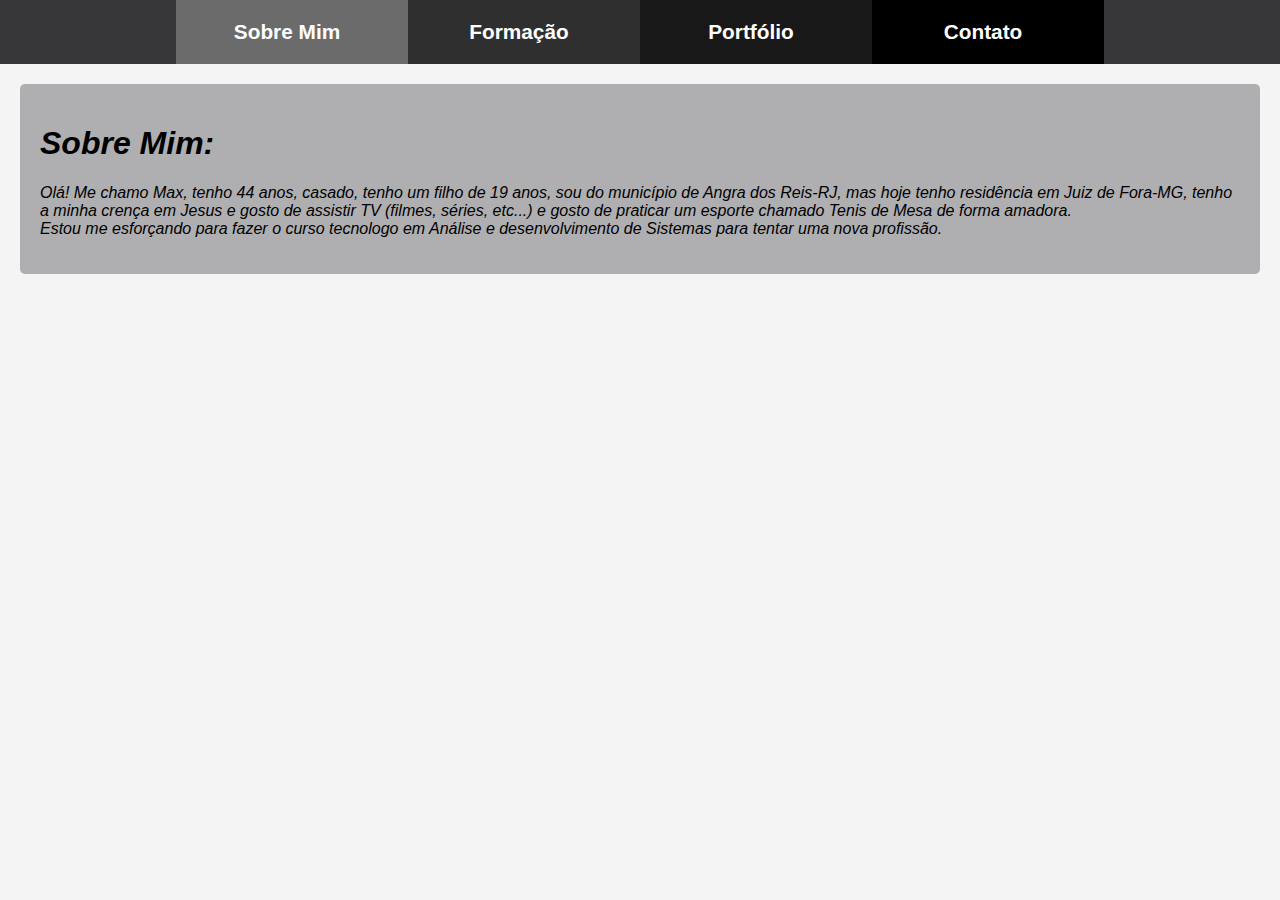
==== index.html @ 1a20e000 "subir os arquivos do meu site" ====
<!DOCTYPE html>
<html lang="pt-BR">
<head>
    <meta charset="UTF-8">
    <meta name="viewport" content="width=device-width, initial-scale=1.0">
    <title>Sobre Mim</title>
    <link rel="stylesheet" href="trabalho.css">
    <style>
    /* Estilos gerais para todas as páginas */
    body {
        font-family: Arial, sans-serif;
        margin: 0;
        padding: 0;
        background-color: #f4f4f4;
    }
    
    /* Estilos para o menu de navegação */
    nav ul {
        list-style-type: none;
        padding: 0;
        background-color: rgb(55, 55, 57);
        margin: 0;
    }
    
    nav ul li {
        display: inline;
        margin-right: 10px;
    }
    
    nav ul li a {
        color: white;
        text-decoration: none;
        padding: 10px;
        display: inline-block;
    }
    
    nav ul li a:hover {
        background-color: #555;
    }
    
    /* Estilos para as seções do site */
    section {
        margin: 20px;
        padding: 20px;
        background-color: rgba(154, 155, 159, 0.777);
        border-radius: 5px;
    }
    
    /* Estilos para o formulário de contato */
    form {
        display: flex;
        flex-direction: column;
    }
    
    form label {
        margin-top: 10px;
    }
    
    form input, form textarea {
        padding: 10px;
        margin-top: 5px;
        border-radius: 5px;
        border: 1px solid #212020;
    }
    
    form input[type="submit"] {
        background-color: #333;
        color: white;
        cursor: pointer;
        margin-top: 15px;
    }
    
    form input[type="submit"]:hover {
        background-color:rgb(90, 90, 94);
    }
    
    /* Estilo para a seção de informações de contato */
    .contact-info {
        
       
        display: flex; /* Usando Flexbox para alinhar elementos lado a lado */
            
            align
        
           
        align-items: center; /* Alinha verticalmente no centro */
            
           
        gap: 20px; /* Espaço entre a imagem e os detalhes de contato */
        }
        
        /* Estilo para a imagem de contato */
        .contact-image img {
            
           
        max-width: 100%; /* Garante que a imagem não ultrapasse o tamanho definido */
            height: auto; /* Mantém a proporção da imagem */
        }
        
        /* Estilo para os detalhes de contato */
        .contact-details {
            
           
        flex-grow: 1; /* Permite que os detalhes ocupem o espaço restante */
        }
        
        .contact-details h1 {
            
           
        margin: 5px 0; /* Espaço entre os títulos e o texto */
            
           
        font-size: 1.2rem;
        }
        
        .contact-details p {
            
           
        margin: 5px 0; /* Espaço entre os parágrafos */
            
           
        font-size: 1rem;
        }
    /*formatação dos links*/
        .container{
            display: flex;
            justify-content: center;
       
        }
        .box{
            width: 15%;
            font: bold 1.3em sans-serif;
            color: #fff;
            padding: 10px 20px;
            text-align: center;
        }
        .box1{background: #6b6b6b;}
        .box2{background: #2f2f2f;}
        .box3{background: #191818;}
        .box4{background: black;}
    
    
    </style>
</head>
<body>
    
    <!-- Menu de navegação visível em todas as páginas -->
    <nav> 
        <ul class="container">
           <div class="box box1"> <li><a href="index.html">Sobre Mim</a></li></div>
           <div class="box box2"> <li><a href="formacao.html">Formação</a></li></div>
           <div class="box box3"><li><a href="portfolio.html">Portfólio</a></li></div>
           <div class="box box4"><li><a href="contato.html">Contato</a></li></div>
        </div>
        </ul>
    </nav>

    <!-- Conteúdo da página Sobre Mim -->
    <section>
        <h1><em>Sobre Mim:</em></h1>
        <p><em>Olá! Me chamo Max, tenho 44 anos, casado, tenho um filho de 19 anos, sou do município de Angra dos Reis-RJ,
            mas hoje tenho residência em Juiz de Fora-MG, 
             tenho a minha crença em Jesus e gosto de assistir TV (filmes, séries, etc...) e gosto de
              praticar um esporte chamado Tenis de Mesa de forma amadora. <br>
            Estou me esforçando para fazer o curso tecnologo em Análise e desenvolvimento de Sistemas
             para tentar uma nova profissão.</em>
              </p>
        <!-- Adicione mais detalhes sobre você aqui -->
    </section>
</body>
</html>
---- trabalho.css ----
/* Estilos gerais para todas as páginas */
body {
    font-family: Arial, sans-serif;
    margin: 0;
    padding: 0;
    background-color: #f4f4f4;
}

/* Estilos para o menu de navegação */
nav ul {
    list-style-type: none;
    padding: 0;
    background-color: rgb(55, 55, 57);
    margin: 0;
}

nav ul li {
    display: inline;
    margin-right: 10px;
}

nav ul li a {
    color: white;
    text-decoration: none;
    padding: 10px;
    display: inline-block;
}

nav ul li a:hover {
    background-color: #555;
}

/* Estilos para as seções do site */
section {
    margin: 20px;
    padding: 20px;
    background-color: rgba(154, 155, 159, 0.777);
    border-radius: 5px;
}

/* Estilos para o formulário de contato */
form {
    display: flex;
    flex-direction: column;
}

form label {
    margin-top: 10px;
}

form input, form textarea {
    padding: 10px;
    margin-top: 5px;
    border-radius: 5px;
    border: 1px solid #212020;
}

form input[type="submit"] {
    background-color: #333;
    color: white;
    cursor: pointer;
    margin-top: 15px;
}

form input[type="submit"]:hover {
    background-color:rgb(90, 90, 94);
}

/* Estilo para a seção de informações de contato */
.contact-info {
    
   
    display: flex; /* Usando Flexbox para alinhar elementos lado a lado */
        
        align
    
       
    align-items: center; /* Alinha verticalmente no centro */
        
       
    gap: 20px; /* Espaço entre a imagem e os detalhes de contato */
    }
    
    /* Estilo para a imagem de contato */
    .contact-image img {
        
       
    max-width: 100%; /* Garante que a imagem não ultrapasse o tamanho definido */
        height: auto; /* Mantém a proporção da imagem */
    }
    
    /* Estilo para os detalhes de contato */
    .contact-details {
        
       
    flex-grow: 1; /* Permite que os detalhes ocupem o espaço restante */
    }
    
    .contact-details h1 {
        
       
    margin: 5px 0; /* Espaço entre os títulos e o texto */
        
       
    font-size: 1.2rem;
    }
    
    .contact-details p {
        
       
    margin: 5px 0; /* Espaço entre os parágrafos */
        
       
    font-size: 1rem;
    }
/*formatação dos links*/
    .container{
        display: flex;
        justify-content: center;
   
    }
    .box{
        width: 15%;
        font: bold 1.3em sans-serif;
        color: #fff;
        padding: 10px 20px;
        text-align: center;
    }
    .box1{background: #6b6b6b;}
    .box2{background: #2f2f2f;}
    .box3{background: #191818;}
    .box4{background: black;}
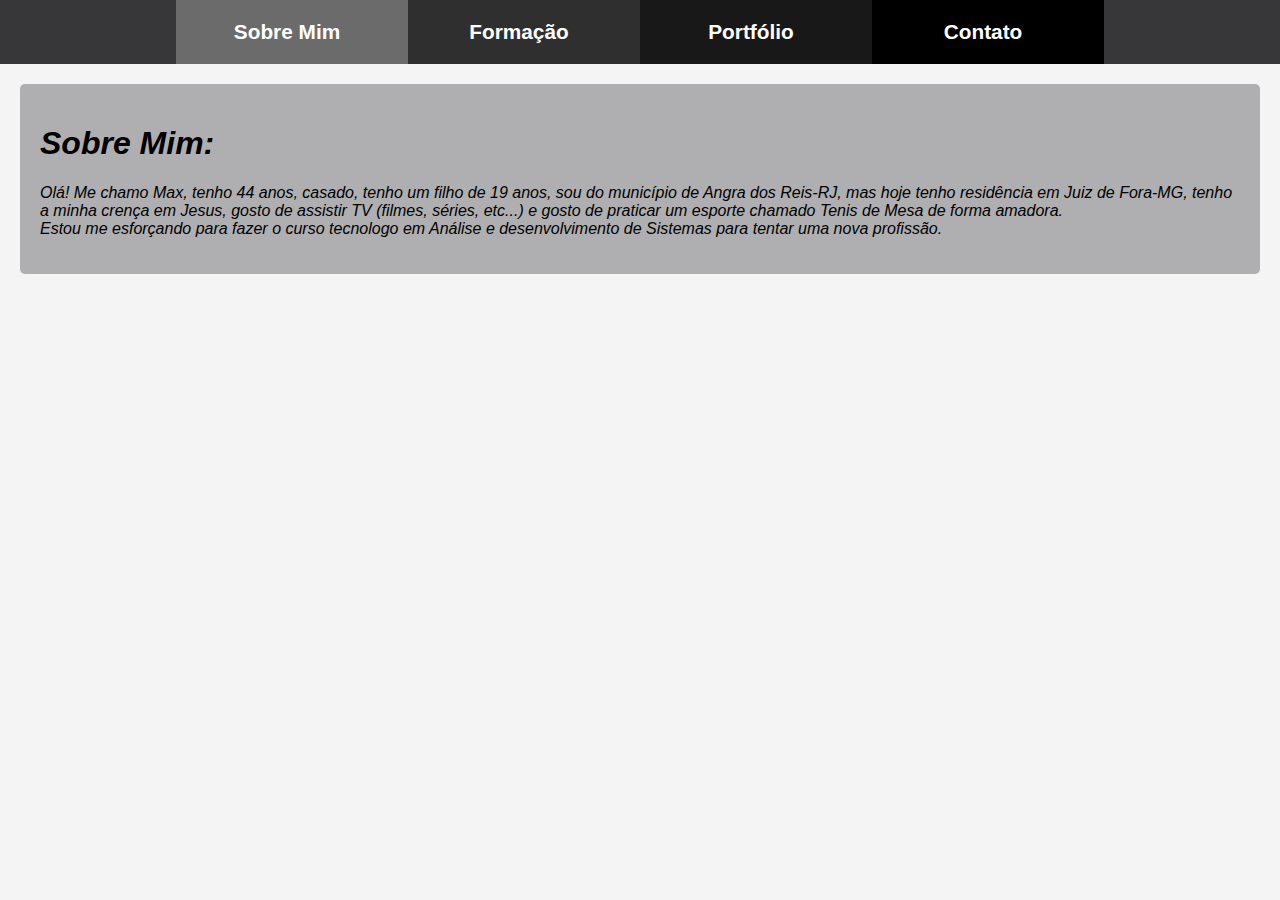
==== commit 0df53657: "novo index" ====
--- a/index.html
+++ b/index.html
@@ -160,7 +160,7 @@
         <h1><em>Sobre Mim:</em></h1>
         <p><em>Olá! Me chamo Max, tenho 44 anos, casado, tenho um filho de 19 anos, sou do município de Angra dos Reis-RJ,
             mas hoje tenho residência em Juiz de Fora-MG, 
-             tenho a minha crença em Jesus e gosto de assistir TV (filmes, séries, etc...) e gosto de
+             tenho a minha crença em Jesus, gosto de assistir TV (filmes, séries, etc...) e gosto de
               praticar um esporte chamado Tenis de Mesa de forma amadora. <br>
             Estou me esforçando para fazer o curso tecnologo em Análise e desenvolvimento de Sistemas
              para tentar uma nova profissão.</em>
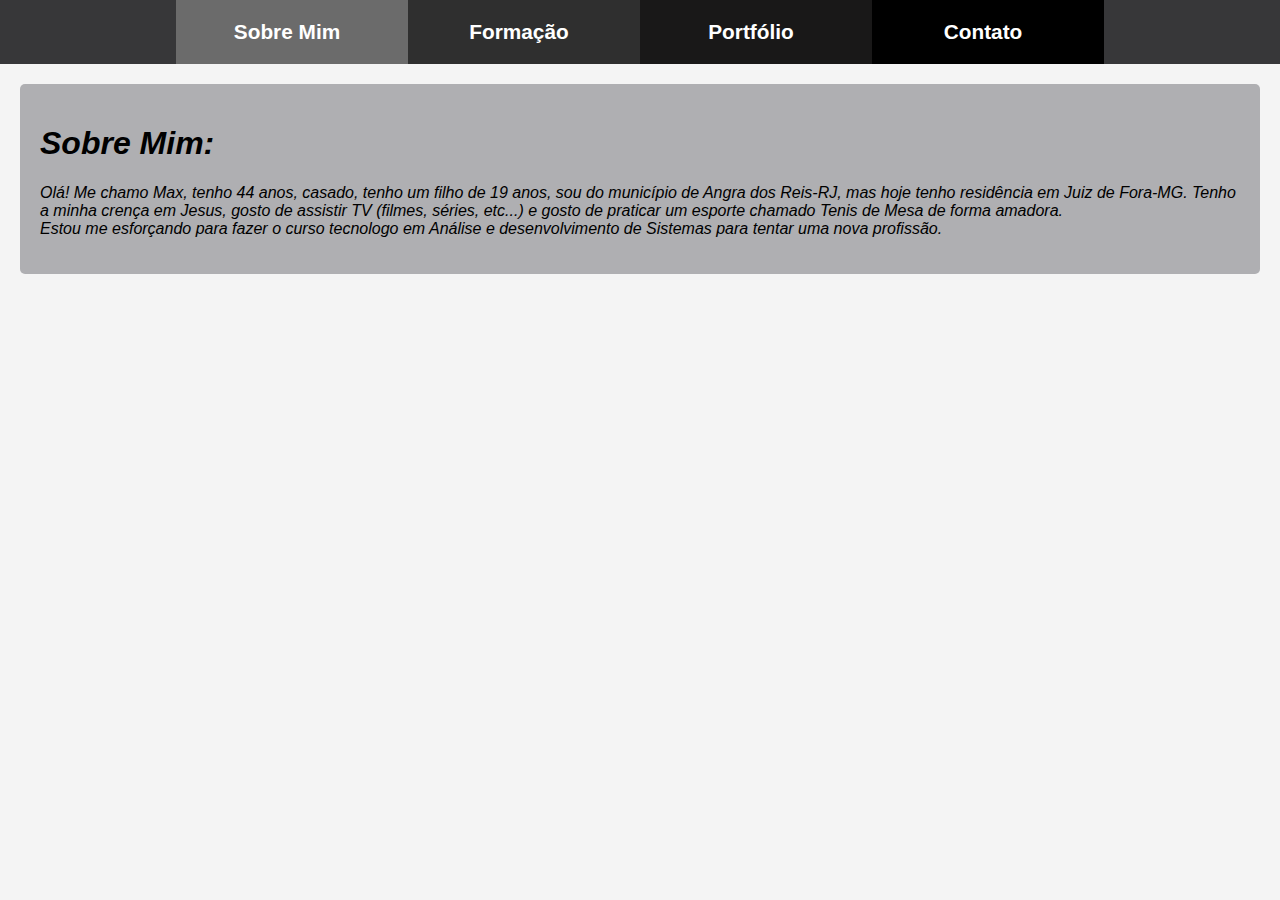
==== commit e52b4373: "novo index" ====
--- a/index.html
+++ b/index.html
@@ -159,8 +159,8 @@
     <section>
         <h1><em>Sobre Mim:</em></h1>
         <p><em>Olá! Me chamo Max, tenho 44 anos, casado, tenho um filho de 19 anos, sou do município de Angra dos Reis-RJ,
-            mas hoje tenho residência em Juiz de Fora-MG, 
-             tenho a minha crença em Jesus, gosto de assistir TV (filmes, séries, etc...) e gosto de
+            mas hoje tenho residência em Juiz de Fora-MG. 
+             Tenho a minha crença em Jesus, gosto de assistir TV (filmes, séries, etc...) e gosto de
               praticar um esporte chamado Tenis de Mesa de forma amadora. <br>
             Estou me esforçando para fazer o curso tecnologo em Análise e desenvolvimento de Sistemas
              para tentar uma nova profissão.</em>
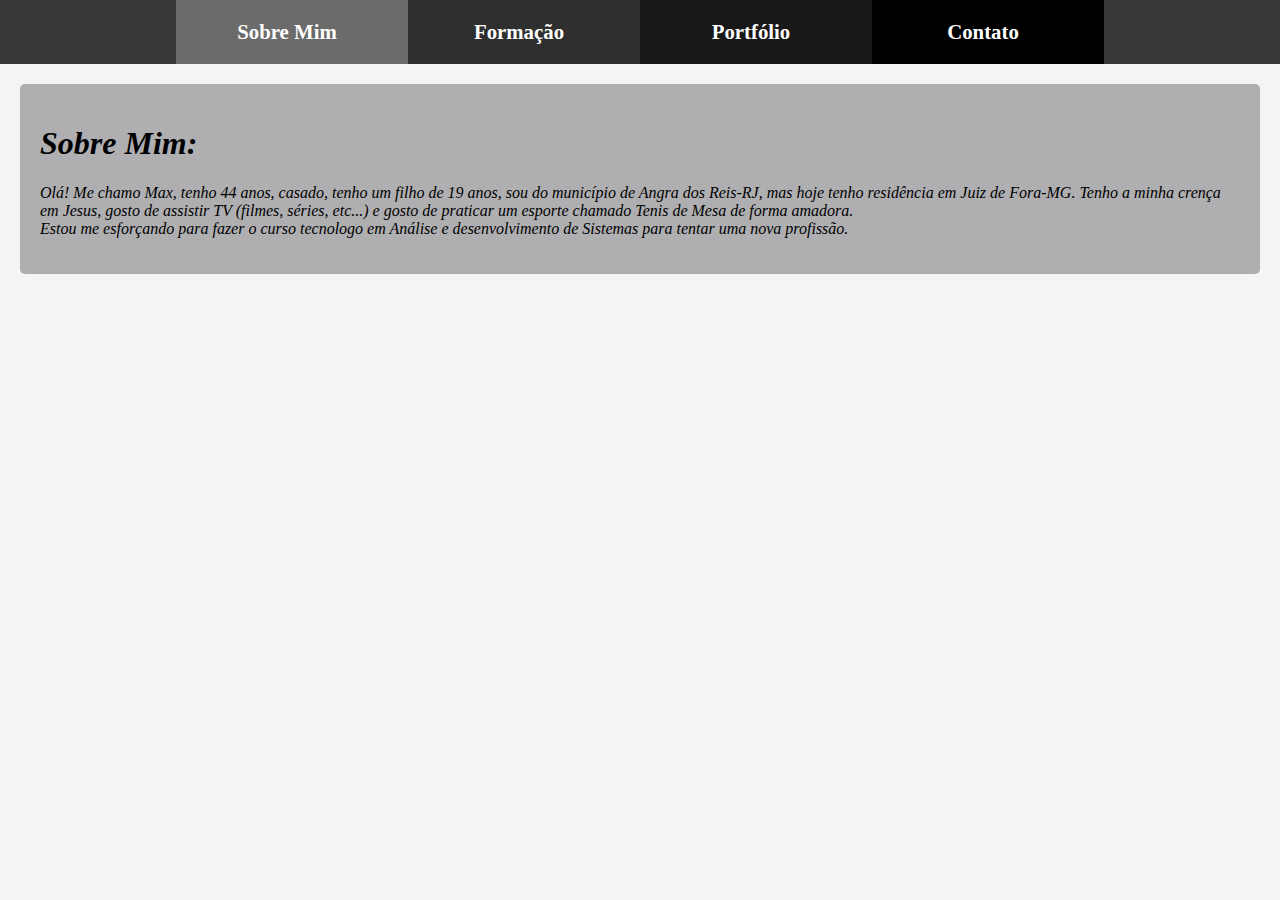
==== commit d51f263f: "atualização_3" ====
--- a/index.html
+++ b/index.html
@@ -4,6 +4,7 @@
     <meta charset="UTF-8">
     <meta name="viewport" content="width=device-width, initial-scale=1.0">
     <title>Sobre Mim</title>
+    <link href="https://example.com/path/to/golden-font.css" rel="stylesheet">
     <link rel="stylesheet" href="trabalho.css">
     <style>
     /* Estilos gerais para todas as páginas */
@@ -44,6 +45,7 @@
         padding: 20px;
         background-color: rgba(154, 155, 159, 0.777);
         border-radius: 5px;
+        font-family: 'golden', cursive;
     }
     
     /* Estilos para o formulário de contato */
@@ -134,10 +136,18 @@
             padding: 10px 20px;
             text-align: center;
         }
-        .box1{background: #6b6b6b;}
-        .box2{background: #2f2f2f;}
-        .box3{background: #191818;}
-        .box4{background: black;}
+        .box1{background: #6b6b6b;
+            font-family: 'golden', cursive;
+        }
+        .box2{background: #2f2f2f;
+            font-family: 'golden', cursive;
+        }
+        .box3{background: #191818;
+            font-family: 'golden', cursive;
+        }
+        .box4{background: black;
+            font-family: 'golden', cursive;
+        }
     
     
     </style>
--- a/trabalho.css
+++ b/trabalho.css
@@ -36,6 +36,7 @@
     padding: 20px;
     background-color: rgba(154, 155, 159, 0.777);
     border-radius: 5px;
+    font-family: 'golden', cursive;
 }
 
 /* Estilos para o formulário de contato */
@@ -126,8 +127,16 @@
         padding: 10px 20px;
         text-align: center;
     }
-    .box1{background: #6b6b6b;}
-    .box2{background: #2f2f2f;}
-    .box3{background: #191818;}
-    .box4{background: black;}
+    .box1{background: #6b6b6b;
+        font-family: 'golden', cursive;
+    }
+    .box2{background: #2f2f2f;
+        font-family: 'golden', cursive;
+    }
+    .box3{background: #191818;
+        font-family: 'golden', cursive;
+    }
+    .box4{background: black;
+        font-family: 'golden', cursive;
+    }
 
